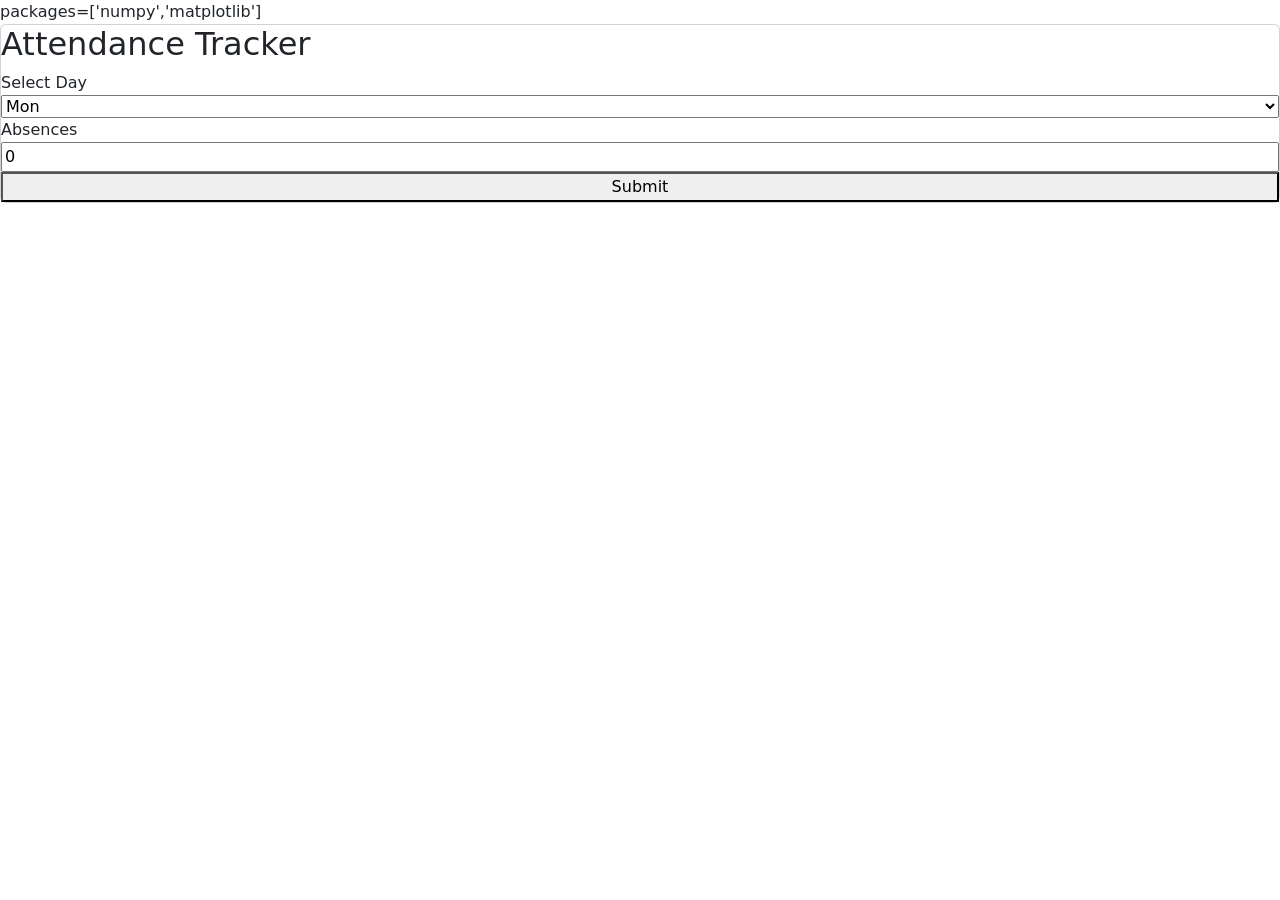
==== home.html @ 24bfad7a "Rename index.html to home.html" ====
<!DOCTYPE html>
<html lang="en">
<head>
 <link rel="stylesheet" href="https://pyscript.net/releases/2025.7.3/core.css" />
    <script type="module" src="https://pyscript.net/releases/2025.7.3/core.js"></script>
    <link rel="stylesheet" type="text/css" href="style.css">
    <link href="https://cdn.jsdelivr.net/npm/bootstrap@5.3.3/dist/css/bootstrap.min.css" rel="stylesheet" integrity="sha384-QWTKZyjpPEjISv5WaRU9OFeRpok6YctnYmDr5pNlyT2bRjXh0JMhjY6hW+ALEwIH" crossorigin="anonymous">
    <title>Skillstest</title>
    <py-config>
        packages=['numpy','matplotlib']
        
    </py-config>
</head>
<body>
     <div class="card">
    <h2>Attendance Tracker</h2>

    <label>Select Day</label>
    <select id="day">
      <option>Mon</option>
      <option>Tue</option>
      <option>Wed</option>
      <option>Thu</option>
      <option>Fri</option>
    </select>

    <label>Absences</label>
    <input type="number" id="absences" value="0">

    <button py-click="update_graph()">Submit</button>
  </div>

  <div class="graph">
    <div id="plot"></div>
  </div>
  
    <div id='output'></div>
    <script type="py" src="main.py"></script>
</body>
</html>
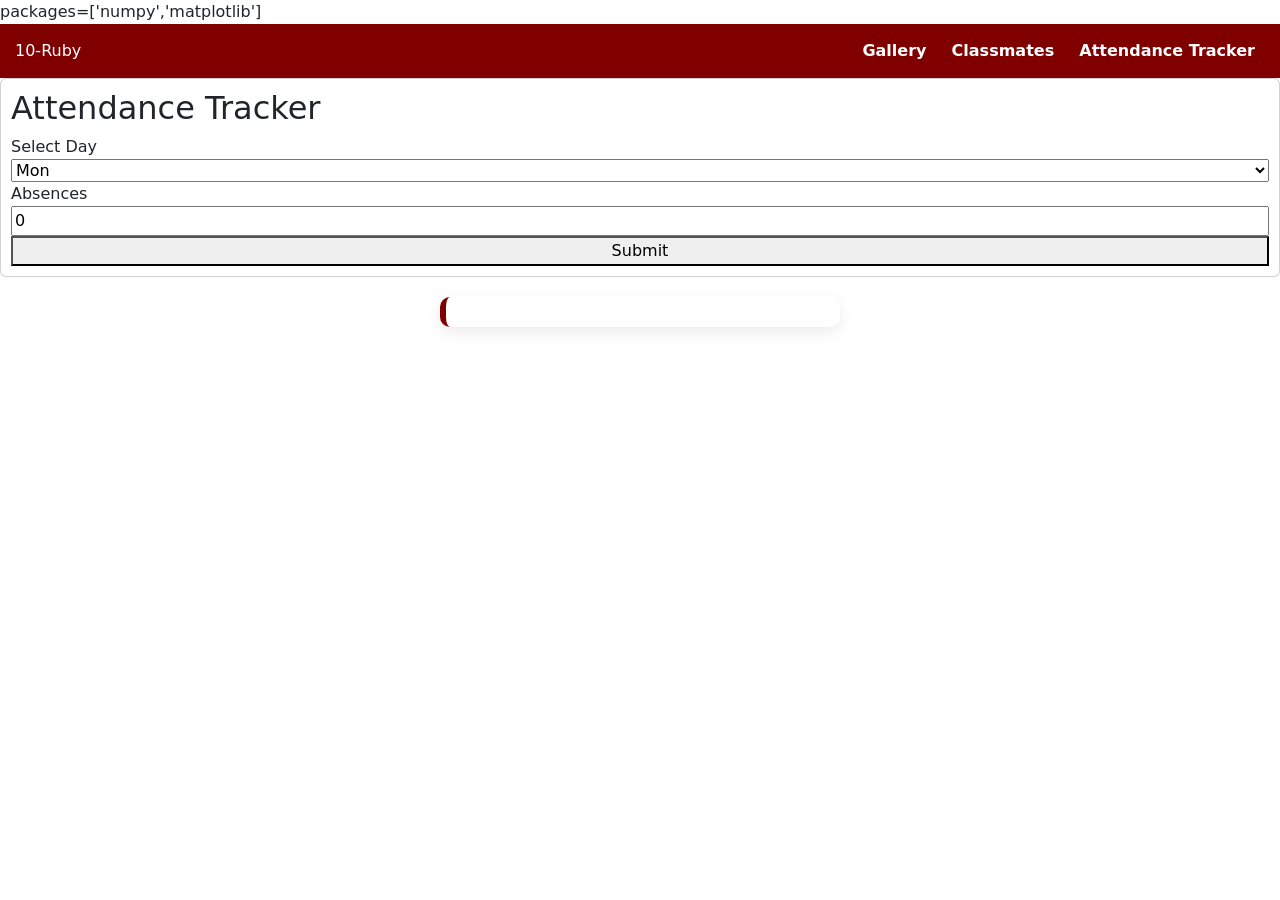
==== commit 180271df: "Update home.html" ====
--- a/home.html
+++ b/home.html
@@ -12,7 +12,16 @@
     </py-config>
 </head>
 <body>
-     <div class="card">
+    <header>
+     <div class="logo">10-Ruby</div>
+     <nav>
+         <a href="index.html">Gallery</a>
+         <a href="classmates.html">Classmates</a>
+         <a href="attendance.html">Attendance Tracker</a>
+     </nav>
+     </header>
+    
+    <div class="card">
     <h2>Attendance Tracker</h2>
 
     <label>Select Day</label>
--- a/style.css
+++ b/style.css
@@ -0,0 +1,100 @@
+body {
+    font-family: 'Segoe UI', Tahoma, Geneva, Verdana, sans-serif;
+    background: #f5e9e2;
+    margin: 0;
+    padding: 0;
+}
+
+#div1 {
+    width: 400px;
+    margin: 60px auto;
+    padding: 25px;
+    background: #ffffff;
+    border-radius: 12px;
+    box-shadow: 0 8px 20px rgba(128, 0, 0, 0.15);
+    text-align: center;
+}
+
+h1 {
+    color: #800000;
+    margin-bottom: 20px;
+    font-weight: 700;
+}
+
+input[type="text"] {
+    width: 90%;
+    padding: 10px;
+    margin: 8px 0;
+    border: 2px solid #d6b3b3;
+    border-radius: 8px;
+    outline: none;
+    transition: 0.3s;
+}
+
+input[type="text"]:focus {
+    border-color: #800000;
+    box-shadow: 0 0 5px rgba(128, 0, 0, 0.3);
+}
+
+input[type="button"] {
+    margin-top: 10px;
+    padding: 10px 15px;
+    border: none;
+    border-radius: 8px;
+    background: #800000;
+    color: #fff;
+    font-weight: 600;
+    cursor: pointer;
+    transition: 0.3s;
+}
+
+input[type="button"]:hover {
+    background: #a52a2a;
+}
+
+#output {
+    width: 400px;
+    margin: 20px auto;
+    padding: 15px;
+    background: #fff;
+    border-left: 6px solid #800000;
+    border-radius: 10px;
+    box-shadow: 0 5px 15px rgba(0,0,0,0.08);
+    font-size: 15px;
+}
+
+#output p {
+    margin: 8px 0;
+}
+
+header {
+    background: #800000;
+    color: white;
+    padding: 15px;
+    display: flex;
+    justify-content: space-between;
+}
+
+nav a {
+    color: white;
+    margin: 0 10px;
+    text-decoration: none;
+    font-weight: bold;
+}
+
+nav a:hover {
+    text-decoration: underline;
+}
+
+.gallery {
+    display: flex;
+    gap: 15px;
+    justify-content: center;
+    flex-wrap: wrap;
+}
+
+.card {
+    background: white;
+    padding: 10px;
+    border-radius: 10px;
+}
